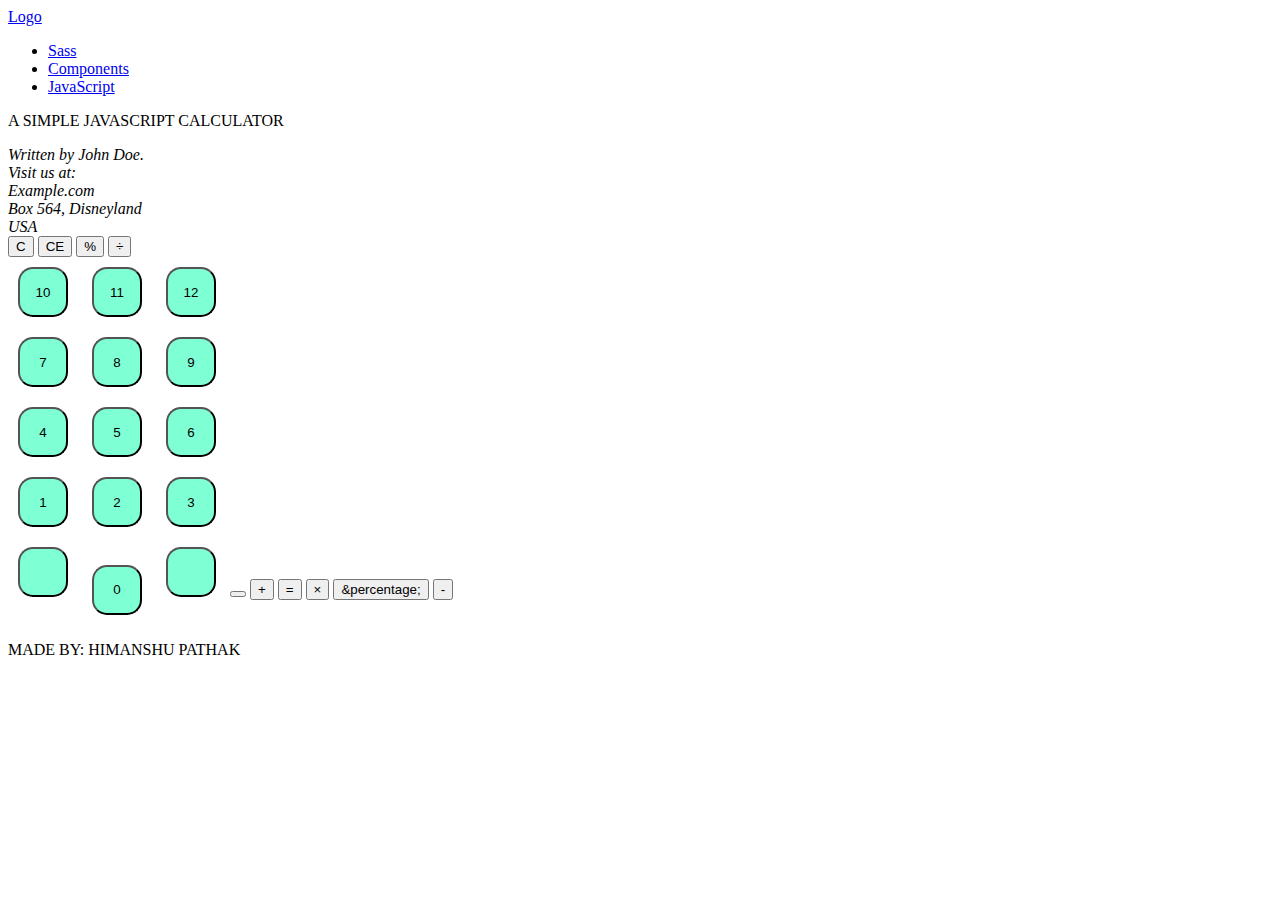
==== index.html @ fe8a417a "Merge d80da25f13b37c0c8156b492a064005bbfe9bbed into f4db4aceff3e5b5ab1ea6649f6205b6b8fcf029e" ====
<html>
	<head>
		<link rel="stylesheet" type="text/css" href="styles.css">
		
		
		
		<title>A simple calculator</title>
	</head>
	<body> 
		<nav>
    <div class="nav-wrapper">
      <a href="#" class="brand-logo">Logo</a>
      <ul id="nav-mobile" class="right hide-on-med-and-down">
        <li><a href="sass.html">Sass</a></li>
        <li><a href="badges.html">Components</a></li>
        <li><a href="collapsible.html">JavaScript</a></li>
      </ul>
    </div>
  </nav>
		
		<div id="container"><p id="name"><span>A SIMPLE JAVASCRIPT CALCULATOR</span> </p>
			<div id="calculator">
				<div id="result">
					<div id="history">
						<p id="history-value"> </p>
					</div>
					<div id="output">
						<p id="output-value"> </p>
					</div>
                </div>
				<address>
					Written by John Doe.<br>
					Visit us at:<br>
					Example.com<br>
					Box 564, Disneyland<br>
					USA
				</address>
                <div id="keyboard">
					<button class="operator" id="clear">C</button>
					<button class="operator" id="backspace">CE</button>
					<button class="operator" id="%">%</button>
					<button class="operator" id="/">&#247;</button>
					<br>
					<button class="number" id="10">10</button>
					<button class="number" id="11">11</button>
					<button class="number" id="12">12</button>
					<br>
					<button class="number" id="7">7</button>
					<button class="number" id="8">8</button>
					<button class="number" id="9">9</button>
					<br>
					
					<button class="number" id="4">4</button>
					<button class="number" id="5">5</button>
					<button class="number" id="6">6</button>
					<br>
					
					<button class="number" id="1">1</button>
					<button class="number" id="2">2</button>
					<button class="number" id="3">3</button>
					<br>
					<button class="number"></button>
					<button class="number" id="0">0</button>
					<button class="number" ></button>
					<button class="empty" id="empty"></button>
					<button class="operator" id="+">+</button>
					<button class="operator" id="=">=</button>
					<button class="operator" id="*">&times;</button>
					<button class="operator" id="%">&percentage;</button>
					<button class="operator" id="-">-</button>
				</div>
			</div>
		</div>
		<p id="great">MADE BY: HIMANSHU PATHAK</p>
		<script src="work.js"></script>
	</body>
---- styles.css ----
.number{
    height:50px;
    width:50px;
    background-color: aquamarine;
    margin: 10px;
    border-radius: 15px;
}
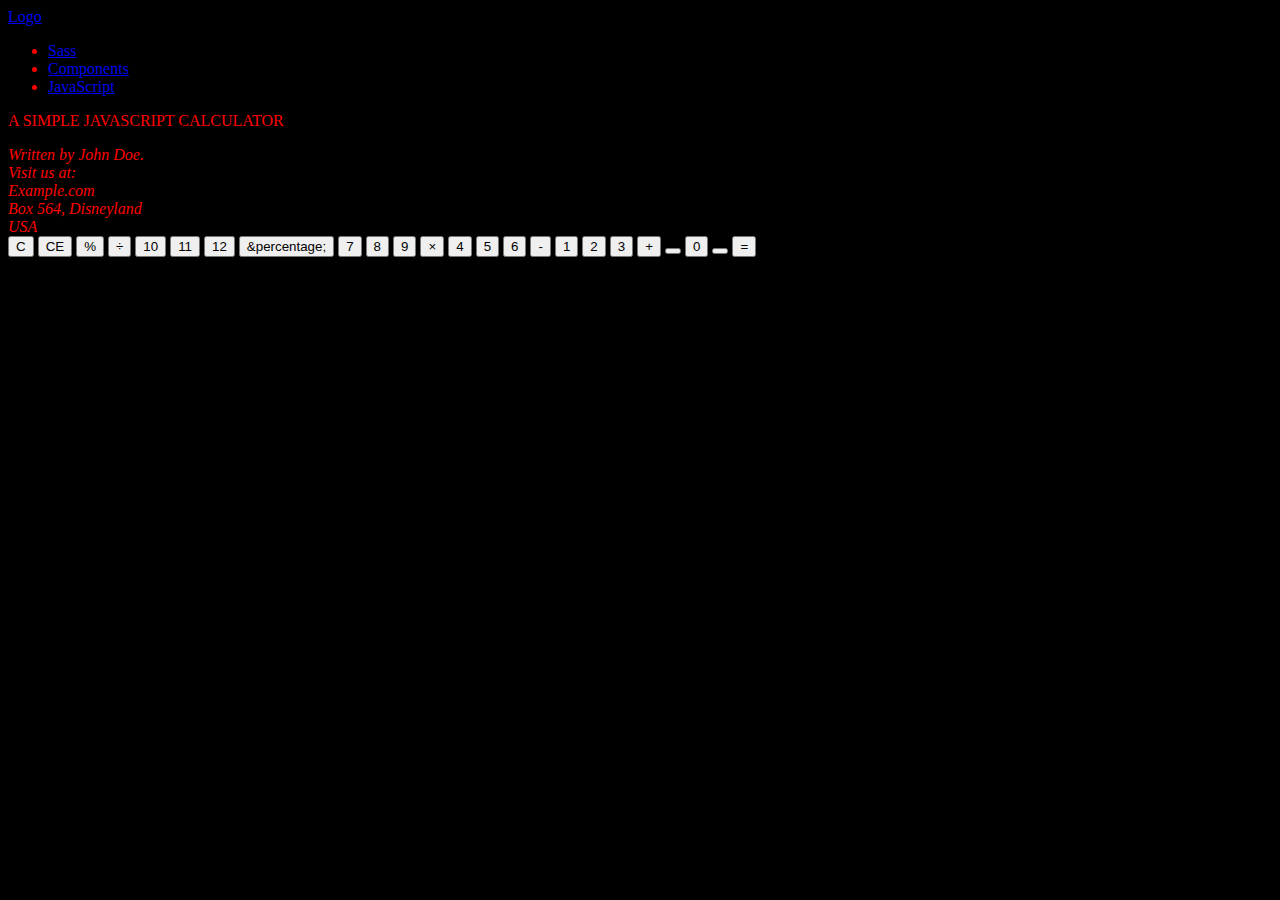
==== commit e58b8df6: "Merge cd7a1dac4d4e3d16cba9e35e0fc3112d1f11bbee into f4db4aceff3e5b5ab1ea6649f6205b6b8fcf029e" ====
--- a/index.html
+++ b/index.html
@@ -1,12 +1,12 @@
 <html>
 	<head>
-		<link rel="stylesheet" type="text/css" href="styles.css">
+		<link rel="stylesheet" type="text/css" href="style.css">
 		
 		
 		
 		<title>A simple calculator</title>
 	</head>
-	<body> 
+	<body text="red" bgcolor="black"> 
 		<nav>
     <div class="nav-wrapper">
       <a href="#" class="brand-logo">Logo</a>
@@ -40,37 +40,30 @@
 					<button class="operator" id="backspace">CE</button>
 					<button class="operator" id="%">%</button>
 					<button class="operator" id="/">&#247;</button>
-					<br>
 					<button class="number" id="10">10</button>
 					<button class="number" id="11">11</button>
 					<button class="number" id="12">12</button>
-					<br>
+					<button class="operator" id="%">&percentage;</button>
 					<button class="number" id="7">7</button>
 					<button class="number" id="8">8</button>
 					<button class="number" id="9">9</button>
-					<br>
-					
+					<button class="operator" id="*">&times;</button>
 					<button class="number" id="4">4</button>
 					<button class="number" id="5">5</button>
 					<button class="number" id="6">6</button>
-					<br>
-					
+					<button class="operator" id="-">-</button>
 					<button class="number" id="1">1</button>
 					<button class="number" id="2">2</button>
 					<button class="number" id="3">3</button>
-					<br>
-					<button class="number"></button>
+					<button class="operator" id="+">+</button>
+					<button class="empty" id="empty"></button>
 					<button class="number" id="0">0</button>
-					<button class="number" ></button>
 					<button class="empty" id="empty"></button>
-					<button class="operator" id="+">+</button>
 					<button class="operator" id="=">=</button>
-					<button class="operator" id="*">&times;</button>
-					<button class="operator" id="%">&percentage;</button>
-					<button class="operator" id="-">-</button>
 				</div>
 			</div>
 		</div>
-		<p id="great">MADE BY: HIMANSHU PATHAK</p>
+		<p id="great"><b><i><u><font color="yellow"MADE BY: HIMANSHU PATHAK</font></u></i></b></p>
 		<script src="work.js"></script>
 	</body>
+</html>
